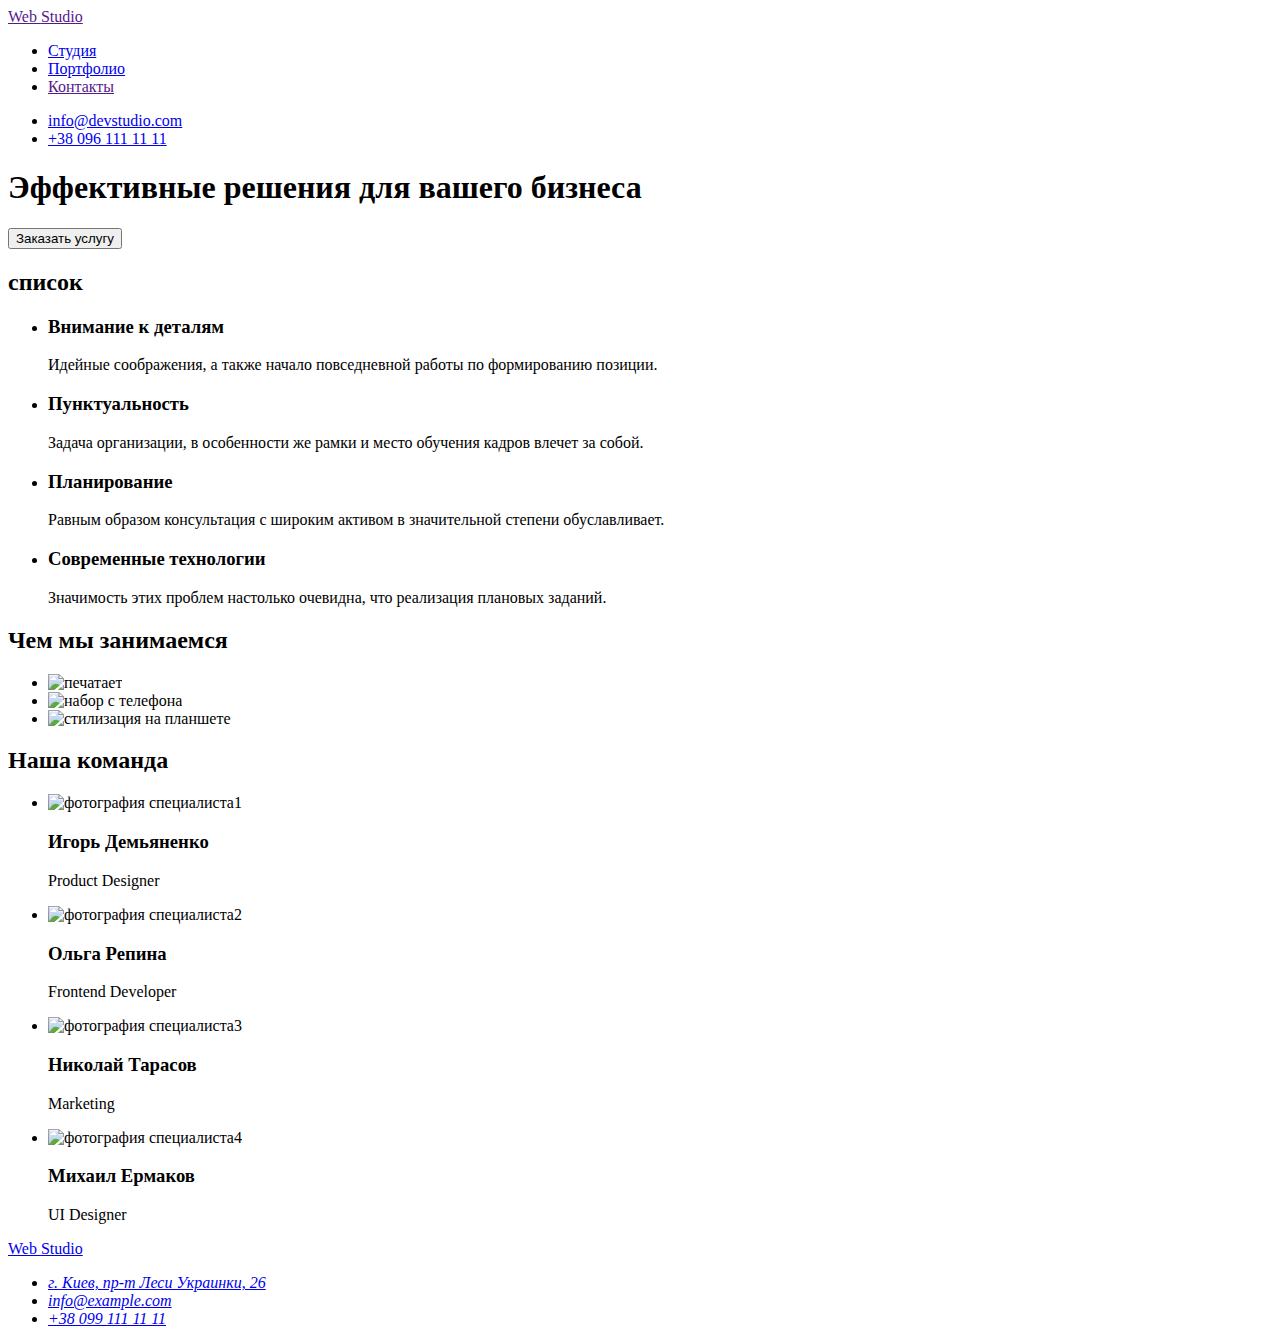
==== index.html @ 94cc31af "fix typo" ====
<!DOCTYPE html>
<html lang="ru">
<head>
    <meta charset="UTF-8">
    <meta http-equiv="X-UA-Compatible" content="IE=edge">
    <meta name="viewport" content="width=device-width, initial-scale=1.0">
    <title>Studio</title>
    <link rel="preconnect" href="https://fonts.googleapis.com">
    <link rel="preconnect" href="https://fonts.gstatic.com" crossorigin>
    <link href="https://fonts.googleapis.com/css2?family=Raleway:wght@700&family=Roboto:wght@400;500;700;900&display=swap"
        rel="stylesheet">
    <link rel="stylesheet" href="./css/styles.css">
</head>
<body>
    <header class="page-header">
        <nav><a class ="logo-header" href="">Web <span class="studio">Studio</span></a>
  
            <ul class="site-nav">
                <li class="nav-item"><a class="nav-link current" href="./index.html">Студия</a></li>
                <li class="nav-item"><a class="nav-link" href="./portfolio.html">Портфолио</a></li>
                <li class="nav-item"><a class="nav-link" href="">Контакты</a></li>
            </ul>
        </nav>
        <ul>
            <li class="nav-item"><a class="header-contact" href="mailto:info@devstudio.com">info@devstudio.com</a></li>
            <li class="nav-item"><a class="header-contact" href="tel:+380961111111">+38 096 111 11 11</a></li>
        </ul>
    </header>
    <main>
        <!--section_1-->
        <section class="hero">
            <h1 class="hero-title">Эффективные решения для вашего бизнеса</h1>
            <button class="hero-button" type="button">Заказать услугу</button>
        </section>
        <!--section_2-->
        <section class="features">
            <h2 class="features-title">список</h2>
            <ul class="features-list">
                <li class="features-item">
                    <h3 class="features-heading">Внимание к деталям</h3>
                    <p class="features-paragraph">Идейные соображения, а также начало повседневной работы по формированию позиции.</p>
                </li>
                <li class="features-item">
                    <h3 class="features-heading">Пунктуальность</h3>
                    <p class="features-paragraph">Задача организации, в особенности же рамки и место обучения кадров влечет за собой.</p>
                </li>
                <li class="features-item">
                    <h3 class="features-heading">Планирование</h3>
                    <p class="features-paragraph">Равным образом консультация с широким активом в значительной степени обуславливает.</p>
                </li>
                <li class="features-item">
                    <h3 class="features-heading">Современные технологии</h3>
                    <p class="features-paragraph">Значимость этих проблем настолько очевидна, что реализация плановых заданий.</p>
                </li>
            </ul>
            </section>
            <!--section_3-->
            <section class="employment">
            <h2 class="employment-title">Чем мы занимаемся</h2>
            <ul class="employment-list">
                <li class="employment-item">
                    <img src="./images/img1.jpg" alt="печатает" width="370" />
                </li>
                <li class="employment-item">
                    <img src="./images/img2.jpg" alt="набор с телефона" width="370" />
                </li>
                <li class="employment-item">
                    <img src="./images/img3.jpg" alt="стилизация на планшете" width="370" />
                </li>
            </ul>
        </section>
        <!--section_4-->
        <section class="team">
            <h2 class="team-header"> Наша команда</h2>
            <ul class="team-list">
                <li class="team-item">
                    <img src="./images/specialist1.jpg" alt="фотография специалиста1" width="270" />
                    <h3 class="team-name">Игорь Демьяненко</h3>
                    <p class="team-paragraph" lang="en">Product Designer</p>
                </li>
                <li class="team-item">
                    <img src="./images/specialist2.jpg" alt="фотография специалиста2" width="270" />
                    <h3 class="team-name">Ольга Репина</h3>
                    <p class="team-paragraph" lang="en">Frontend Developer</p>
                    </li>
                <li class="team-item">
                    <img src="./images/specialist3.jpg" alt="фотография специалиста3" width="270" /> 
                    <h3 class="team-name">Николай Тарасов</h3>  
                    <p class="team-paragraph" lang="en">Marketing</p>
                </li>
                <li class="team-item">
                    <img src="./images/specialist4.jpg" alt="фотография специалиста4" width="270" />
                    <h3 class="team-name">Михаил Ермаков</h3>
                    <p class="team-paragraph" lang="en">UI Designer</p>
                      </li>
            </ul>
        </section>
    </main>
    <footer class="footer">
        <a class="logo-footer" href="/">Web <span class="footer-studio"> Studio</span></a>
            <address> 
               <ul class="footer-list"> 
                <li> <a class="footer-contacts adress" href="https://www.bing.com/maps?osid=e393ab4b-404c-471a-ab9a-f0167a268daa&cp=50.4255~30.533493&lvl=16&imgid=5371cd0a-7fc5-4e6b-bb4b-21d235d7f3e2&v=2&sV=2&form=S00027" target="_blank" rel="noopener norefferer">г. Киев, пр-т Леси Украинки, 26</a>  </li>
            <li><a class="footer-contacts mail" href="mailto:info@example.com">info@example.com</a></li>
         <li><a class="footer-contacts tel" href="tel:+380991111111">+38 099 111 11 11</a></li>
        </ul></address>
    </footer>
</body>
</html>
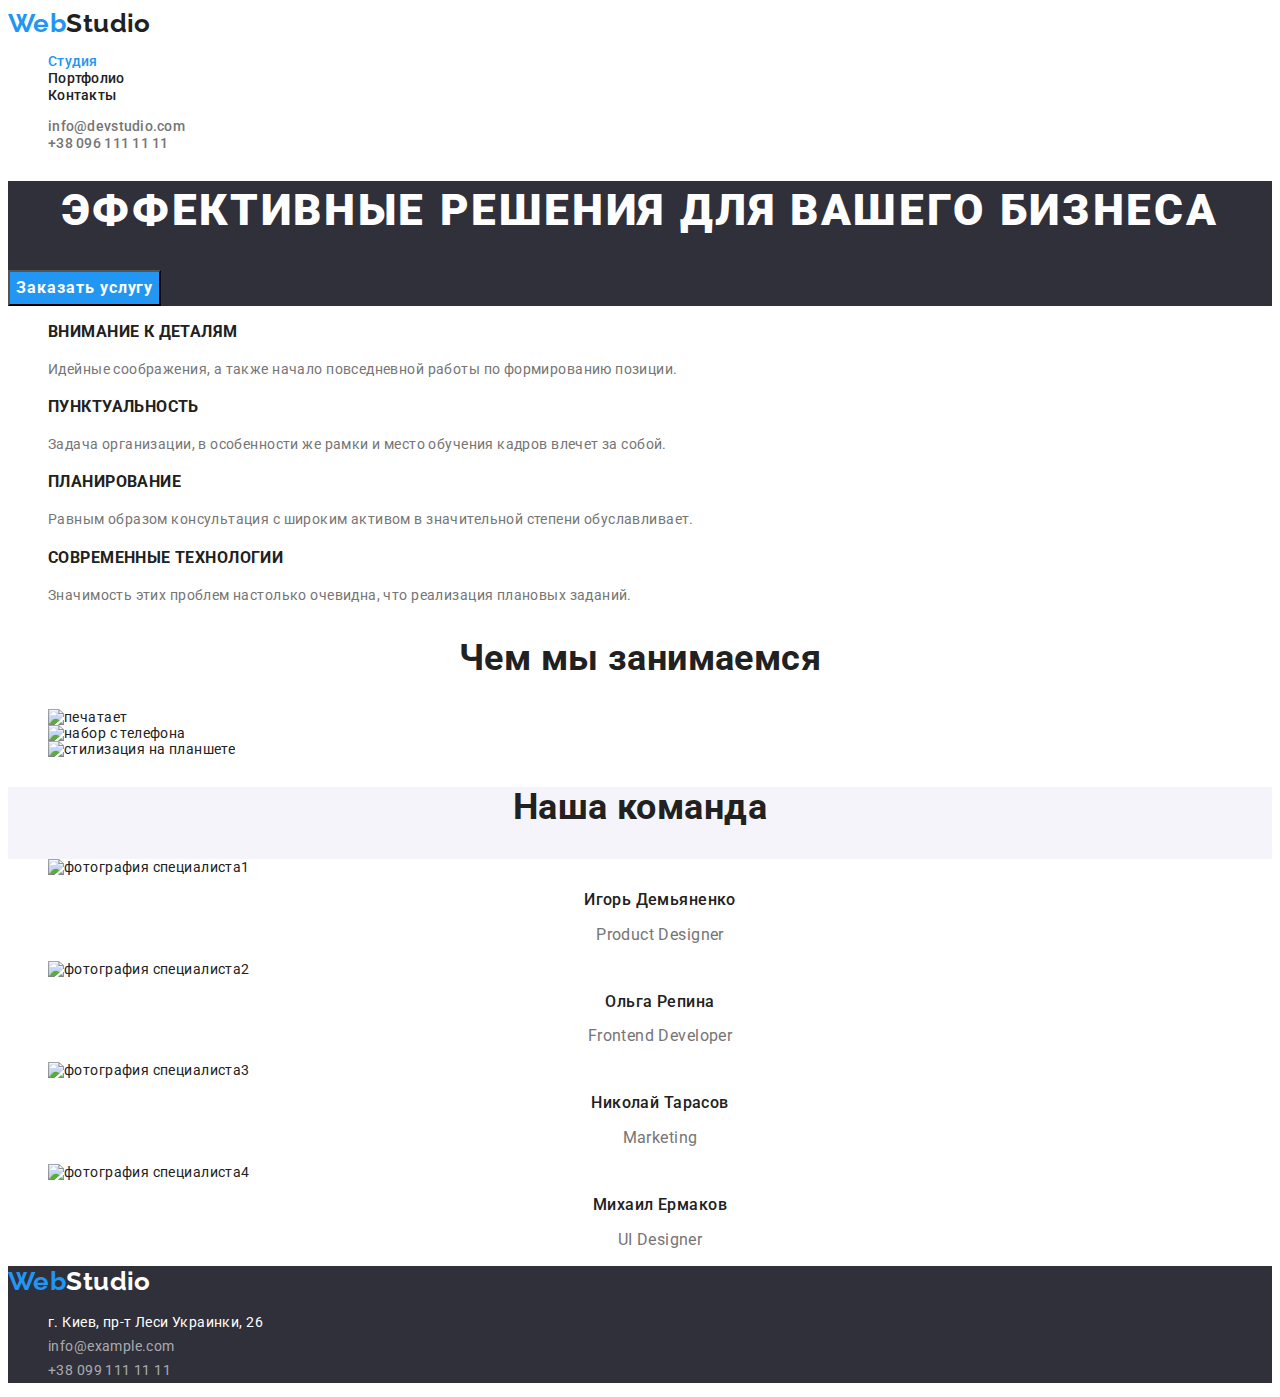
==== commit 4c7625e9: "amend" ====
--- a/index.html
+++ b/index.html
@@ -13,17 +13,17 @@
 </head>
 <body>
     <header class="page-header">
-        <nav><a class ="logo-header" href="">Web <span class="studio">Studio</span></a>
+        <nav><a class ="logo-header link" href="">Web<span class="studio">Studio</span></a>
   
-            <ul class="site-nav">
-                <li class="nav-item"><a class="nav-link current" href="./index.html">Студия</a></li>
-                <li class="nav-item"><a class="nav-link" href="./portfolio.html">Портфолио</a></li>
-                <li class="nav-item"><a class="nav-link" href="">Контакты</a></li>
+            <ul class="site-nav list">
+                <li><a class="nav-link current link" href="./index.html">Студия</a></li>
+                <li><a class="nav-link link" href="./portfolio.html">Портфолио</a></li>
+                <li><a class="nav-link link" href="">Контакты</a></li>
             </ul>
         </nav>
-        <ul>
-            <li class="nav-item"><a class="header-contact" href="mailto:info@devstudio.com">info@devstudio.com</a></li>
-            <li class="nav-item"><a class="header-contact" href="tel:+380961111111">+38 096 111 11 11</a></li>
+        <ul class="list">
+            <li><a class="header-contact link" href="mailto:info@devstudio.com">info@devstudio.com</a></li>
+            <li><a class="header-contact link" href="tel:+380961111111">+38 096 111 11 11</a></li>
         </ul>
     </header>
     <main>
@@ -34,8 +34,8 @@
         </section>
         <!--section_2-->
         <section class="features">
-            <h2 class="features-title">список</h2>
-            <ul class="features-list">
+            <h2 class="visually-hidden">список</h2>
+            <ul class="features-list list">
                 <li class="features-item">
                     <h3 class="features-heading">Внимание к деталям</h3>
                     <p class="features-paragraph">Идейные соображения, а также начало повседневной работы по формированию позиции.</p>
@@ -57,7 +57,7 @@
             <!--section_3-->
             <section class="employment">
             <h2 class="employment-title">Чем мы занимаемся</h2>
-            <ul class="employment-list">
+            <ul class="employment-list list">
                 <li class="employment-item">
                     <img src="./images/img1.jpg" alt="печатает" width="370" />
                 </li>
@@ -72,7 +72,7 @@
         <!--section_4-->
         <section class="team">
             <h2 class="team-header"> Наша команда</h2>
-            <ul class="team-list">
+            <ul class="team-list list">
                 <li class="team-item">
                     <img src="./images/specialist1.jpg" alt="фотография специалиста1" width="270" />
                     <h3 class="team-name">Игорь Демьяненко</h3>
@@ -97,12 +97,12 @@
         </section>
     </main>
     <footer class="footer">
-        <a class="logo-footer" href="/">Web <span class="footer-studio"> Studio</span></a>
+        <a class="logo-footer link" href="/">Web<span class="footer-studio">Studio</span></a>
             <address> 
-               <ul class="footer-list"> 
-                <li> <a class="footer-contacts adress" href="https://www.bing.com/maps?osid=e393ab4b-404c-471a-ab9a-f0167a268daa&cp=50.4255~30.533493&lvl=16&imgid=5371cd0a-7fc5-4e6b-bb4b-21d235d7f3e2&v=2&sV=2&form=S00027" target="_blank" rel="noopener norefferer">г. Киев, пр-т Леси Украинки, 26</a>  </li>
-            <li><a class="footer-contacts mail" href="mailto:info@example.com">info@example.com</a></li>
-         <li><a class="footer-contacts tel" href="tel:+380991111111">+38 099 111 11 11</a></li>
+               <ul class="footer-list list"> 
+                <li> <a class="footer-contacts adress link" href="https://www.bing.com/maps?osid=e393ab4b-404c-471a-ab9a-f0167a268daa&cp=50.4255~30.533493&lvl=16&imgid=5371cd0a-7fc5-4e6b-bb4b-21d235d7f3e2&v=2&sV=2&form=S00027" target="_blank" rel="noopener norefferer">г. Киев, пр-т Леси Украинки, 26</a>  </li>
+            <li><a class="footer-contacts mail link" href="mailto:info@example.com">info@example.com</a></li>
+         <li><a class="footer-contacts tel link" href="tel:+380991111111">+38 099 111 11 11</a></li>
         </ul></address>
     </footer>
 </body>
--- a/css/styles.css
+++ b/css/styles.css
@@ -0,0 +1,167 @@
+:root {
+    --background-color: #FFFFFF;
+    --accent-color: #2196F3;
+    --dark-background: #2F303A;
+    --tone-color: #F5F4FA;
+    --text-color: #212121;
+    --dark-text: #757575;
+    --hover-button: #188ce8;
+}
+
+
+body {background-color: var(--backgroud-color); 
+color: var(--text-color);
+font-family:'Roboto', Verdana, sans-serif;
+font-size: 14px;
+letter-spacing: 0.03em;} 
+    
+
+
+        /*-------------Site nav--------------------*/
+.link {text-decoration: none;}
+.list {list-style: none;}
+.page-header {background-color: var(--background-color);}
+.logo-header {color: var(--accent-color);
+font-family: 'Raleway', sans-serif;
+font-weight: 700;
+font-size: 26px;
+line-height: 1.19;}
+.studio {color: var(--text-color);}
+.nav-link {color: var(--text-color);
+    font-weight: 500;
+    line-height: 1.14;
+    letter-spacing: 0.02em;
+}
+.header-contact {color: var(--dark-text);
+    font-weight: 500;
+    line-height: 1.14;
+    letter-spacing: 0.02em;
+}
+.nav-link:hover, .header-contact:hover {color: var(--accent-color); }
+.nav-link:focus, .header-contact:focus {
+color: var(--accent-color);}
+.site-nav .nav-link.current {color: var(--accent-color);
+}
+
+
+
+
+/*--------------------section_1----------------------*/
+.hero {background-color: var(--dark-background);}
+.hero-title {color: var(--background-color);
+font-weight: 900;
+font-size: 44px;
+line-height: 1.36;
+text-align: center;
+letter-spacing: 0.06em;
+text-transform: uppercase;}
+.hero-button {color: var(--background-color); 
+background-color: var(--accent-color); cursor: pointer; 
+font-family: inherit;
+font-weight: 700;
+font-size: 16px;
+line-height: 1.87;
+display: flex;
+align-items: center;
+text-align: center;
+letter-spacing: 0.06em;}
+.hero-button:hover, .hero-button:focus {background-color: var(--hover-button);
+}
+
+
+
+
+/*----------------------section_2----------------------*/
+.visually-hidden {position: absolute;
+    width: 1px;
+    height: 1px;
+    margin: -1px;
+    border: 0;
+    padding: 0;
+
+    white-space: nowrap;
+    clip-path: inset(100%);
+    clip: rect(0 0 0 0);
+    overflow: hidden;}
+.features-heading {font-weight: 700;
+
+line-height: 1.14;
+
+text-transform: uppercase;}
+.features-paragraph {color: var(--dark-text);
+font-size: 14px;
+line-height: 1.71;}
+
+
+
+
+/*-------------------------section_3-----------------------*/
+
+.employment-title {font-weight: 700;
+font-size: 36px;
+line-height: 1.16;
+text-align: center;}
+
+
+
+
+/*---------------------------section_4----------------------*/
+.team {background-color: var(--tone-color);}
+.team-list { background-color: var(--background-color)}
+.team-header {font-weight: 700;
+font-size: 36px;
+line-height: 1.16;
+text-align: center;}
+.team-name {font-weight: 500;
+font-size: 16px;
+line-height: 1.18;
+text-align: center;}
+.team-paragraph {color: var(--dark-text);
+font-size: 16px;
+line-height: 1.18;
+text-align: center;}
+
+
+
+
+
+/*---------------------------portfolio---------------------*/
+
+.portfolio-title {color: var(--background-color);}
+.button-item {background-color: var(--tone-color); cursor: pointer; border: none; 
+font-family: inherit;
+font-weight: 500;
+font-size: 16px;
+line-height: 1.62;
+text-align: center;}
+.button-item:hover, .button-item:focus {color: var(--background-color); background-color: var(--accent-color)}
+ 
+.gallery-header {font-weight: 700;
+font-size: 18px;
+line-height: 2;
+letter-spacing: 0.06em;}
+.gallery-paragraph {
+color: var(--dark-text);
+font-size: 16px;
+line-height: 1.87;}
+
+
+
+
+
+/*--------------------Footer----------------------------*/
+.footer {background-color: var(--dark-background);}
+.logo-footer {color: var(--accent-color); 
+font-family: 'Raleway', sans-serif;
+font-weight: 700;
+font-size: 26px;
+line-height: 1.19;}
+.footer-studio {color: var(--background-color);}
+.footer-contacts {
+font-style: normal;
+
+line-height: 1.71;}
+.adress {color: var(--background-color)}
+.mail, .tel {color: rgba(255, 255, 255, 0.6);}
+.footer-contacts:hover, .footer-contacts:focus {color: var(--accent-color);}
+
